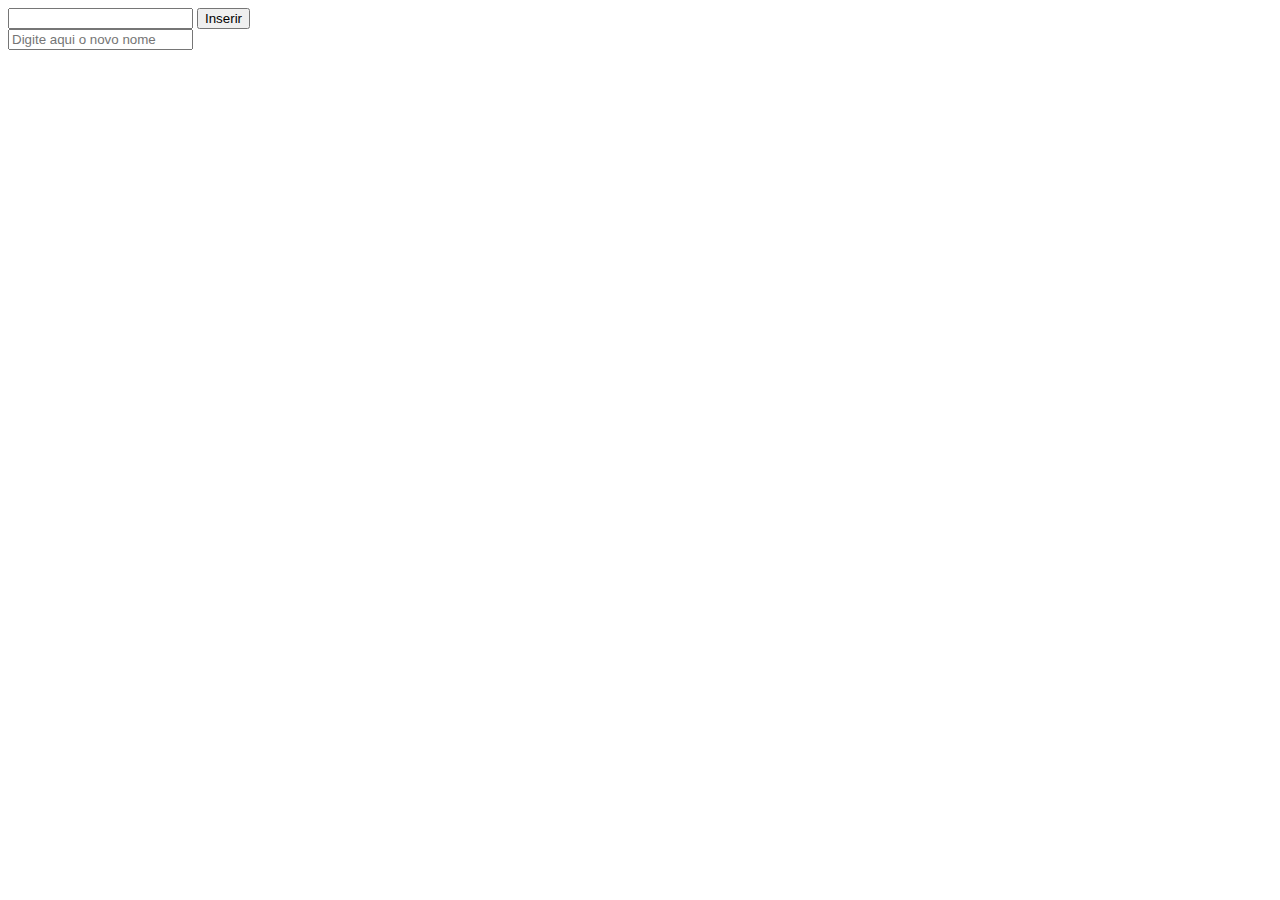
==== aula 03/index.html @ 86965e58 "criando repositorio" ====
<!DOCTYPE html>
<html lang="pt">
<head>
    <meta charset="UTF-8">
    <meta name="viewport" content="width=device-width, initial-scale=1.0">
    <meta http-equiv="X-UA-Compatible" content="ie=edge">
    <link rel="stylesheet" href="estilo.css">
    <title>Continuando com DOM</title>
</head>
<body>
    <input type=text>
    <input type="button" id=botao value="Inserir">
    <br>
    <input type=text id="alterar" placeholder="Digite aqui o novo nome">
   <ul id="lista">
   </ul>
   <script src="codigo.js"></script>
</body>
</html>
---- aula 03/estilo.css ----
.verde{
    color:green;
}
.azul
{
    color:blue;
}
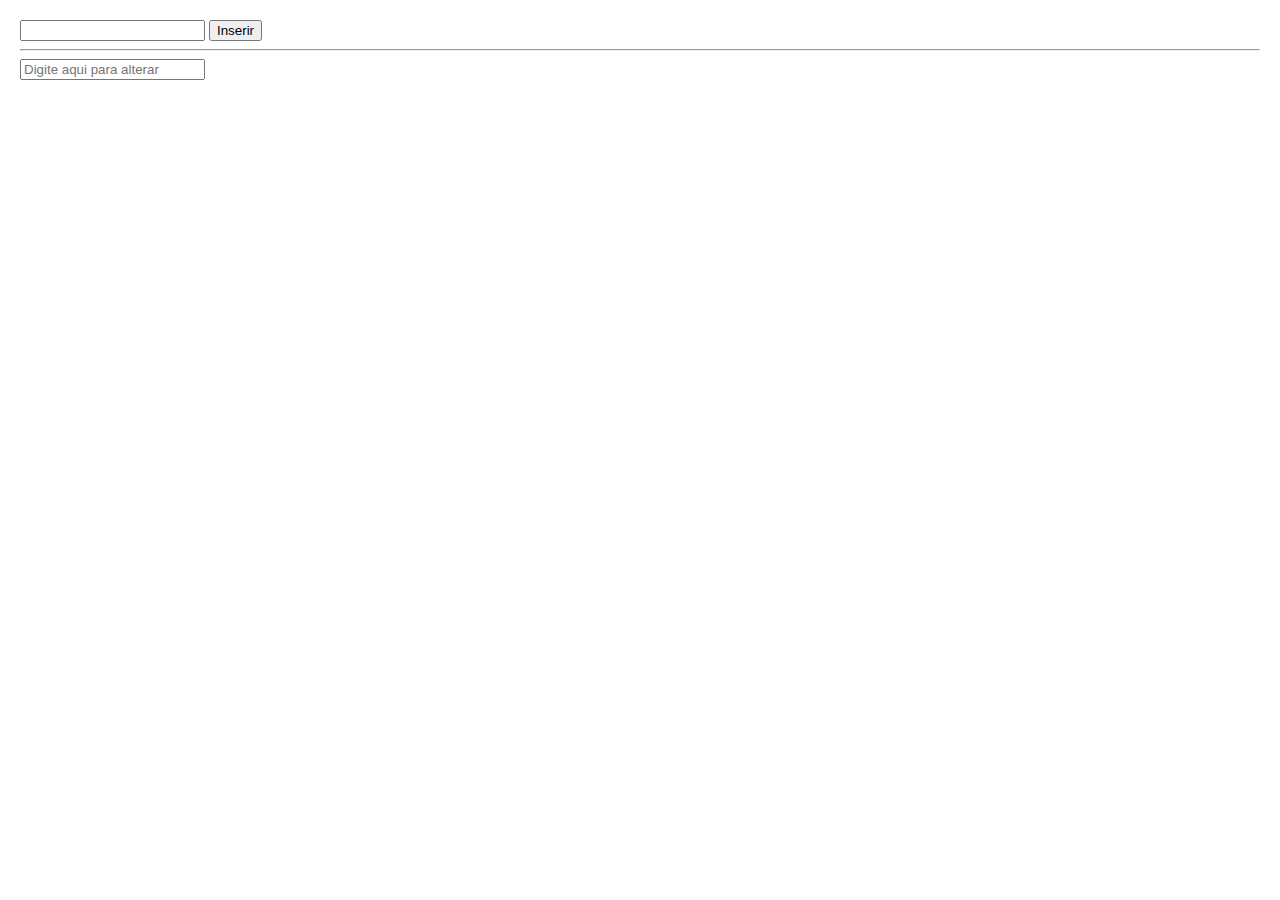
==== commit efaa63ad: "Update index.html" ====
--- a/aula 03/index.html
+++ b/aula 03/index.html
@@ -4,16 +4,17 @@
     <meta charset="UTF-8">
     <meta name="viewport" content="width=device-width, initial-scale=1.0">
     <meta http-equiv="X-UA-Compatible" content="ie=edge">
-    <link rel="stylesheet" href="estilo.css">
+    <link rel="stylesheet" href="style.css">
     <title>Continuando com DOM</title>
 </head>
 <body>
     <input type=text>
     <input type="button" id=botao value="Inserir">
     <br>
-    <input type=text id="alterar" placeholder="Digite aqui o novo nome">
+    <hr>
+    <input type=text id="alterar" placeholder="Digite aqui para alterar">
    <ul id="lista">
    </ul>
-   <script src="codigo.js"></script>
+   <script src="main.js"></script>
 </body>
-</html>+</html>
--- a/aula 03/style.css
+++ b/aula 03/style.css
@@ -0,0 +1,40 @@
+.red{
+    background-color: white;
+    color: black;
+    border-radius: 3px;
+    border: 2px solid #f44336;  
+    margin: 5px;
+}
+
+.red:hover{
+    background-color: #f44336;
+    color: white;
+    border-radius: 3px;
+}
+
+.blue{
+    background-color: white;
+    color: black;
+    border-radius: 3px;
+    border: 2px solid #008CBA;
+    margin: 5px;
+}
+
+.blue:hover{
+    background-color: #008CBA;
+    color: white;
+    border-radius: 3px;
+}
+
+.button {
+    transition-duration: 0.4s;
+}
+
+li {
+    background: #cce5ff;
+    margin: 2px;
+}
+
+body{
+    margin:20px;
+}
